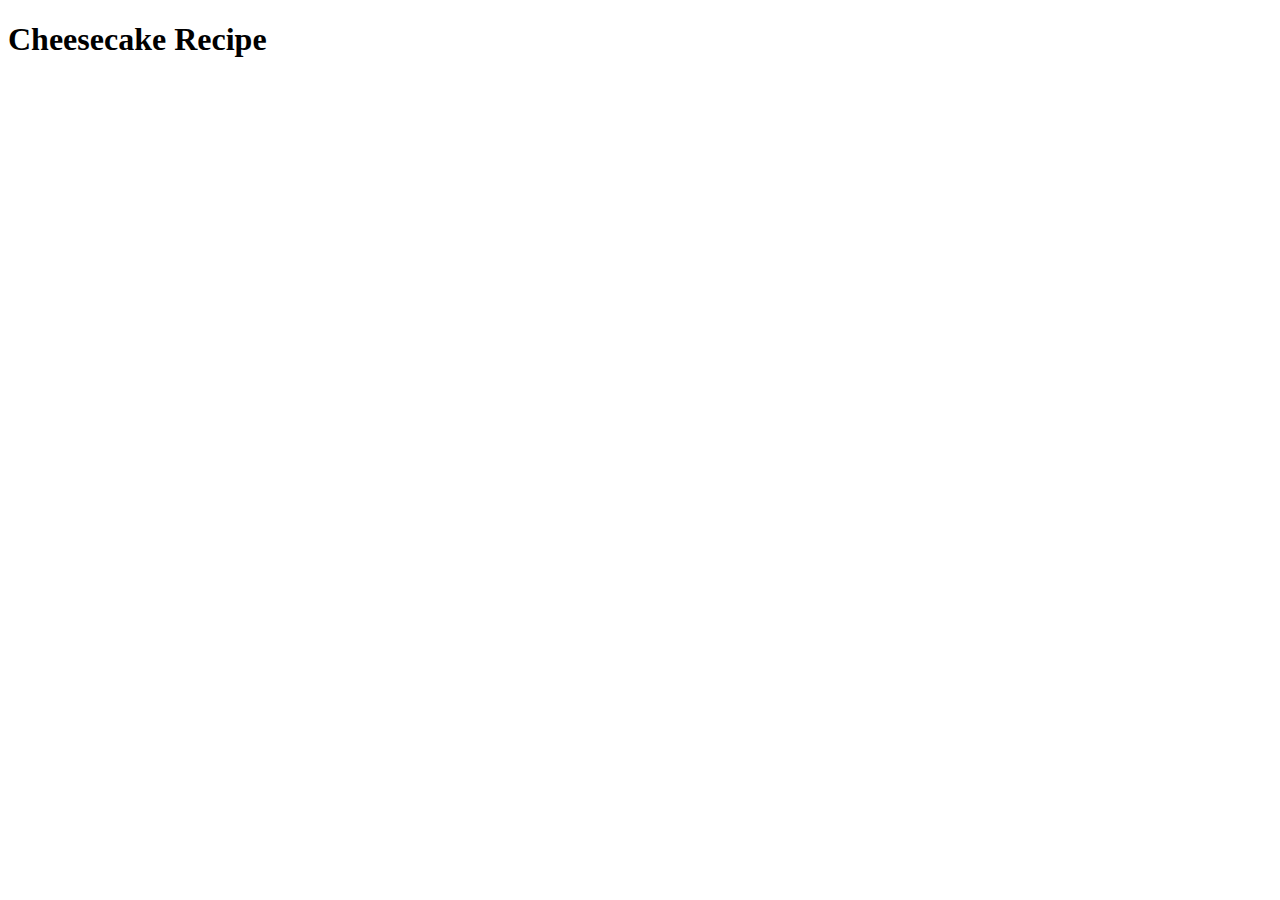
==== recipes/cheesecake.html @ 75663f74 "Added cheesecake recipe file, modified index.html file to include link to cheesecake recipe" ====
<!DOCTYPE html>

<html lang="em">
    <head>
        <meta charset="UTF-8">
        <title>Cheesecake Recipe</title>
    </head>
    <body>
        <h1>
            Cheesecake Recipe
        </h1>
    </body>
</html>
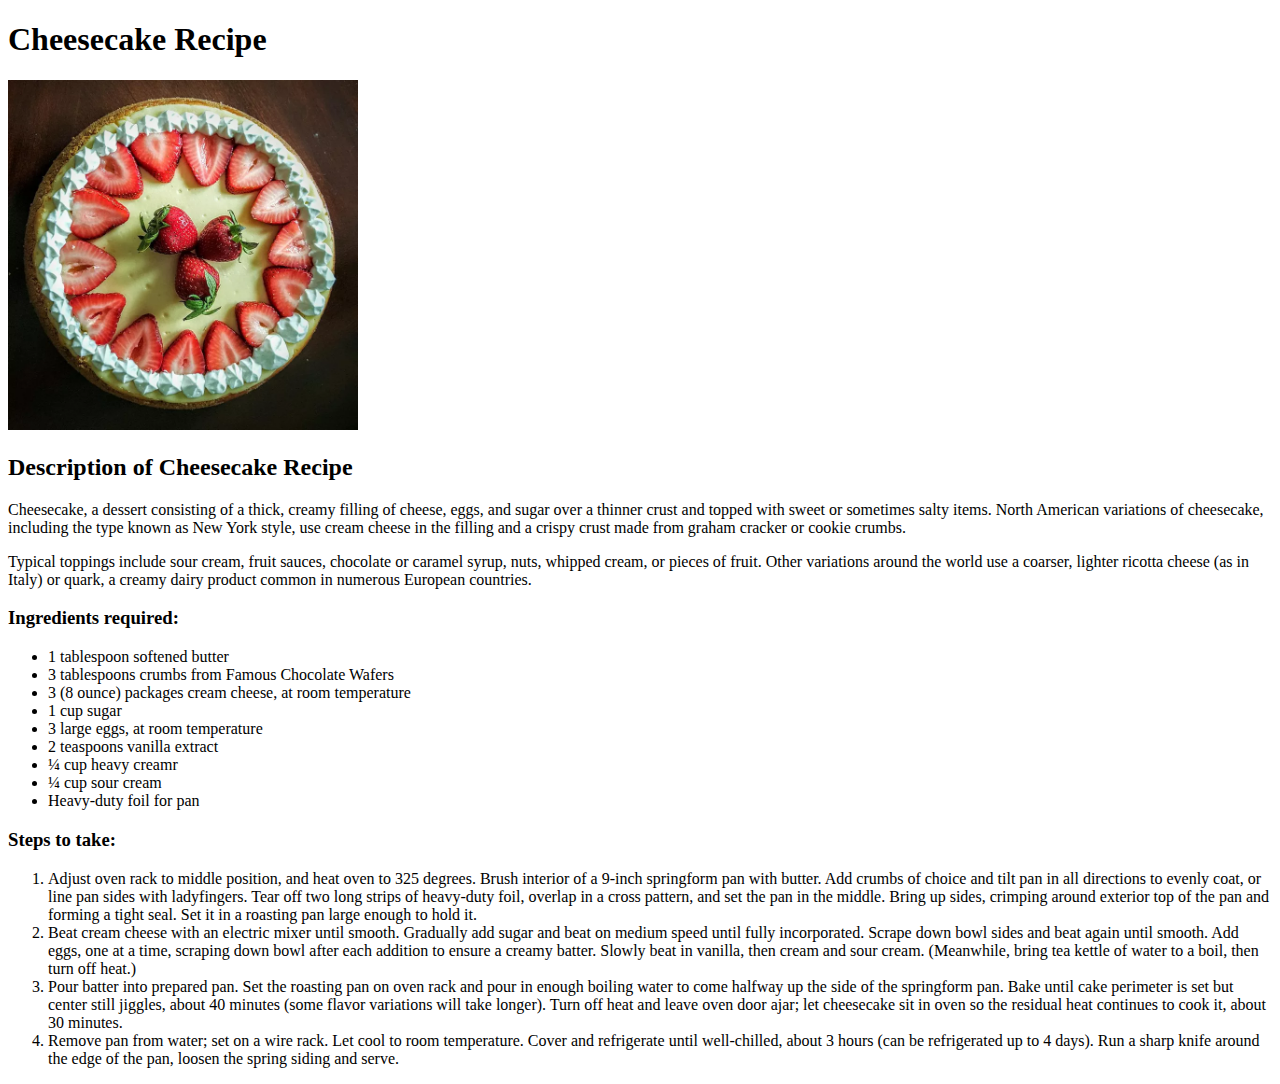
==== commit e0e20f81: "Iteration 3: Edited Cheesecake recipe file with description, ingredients, steps. Added cheesecake im" ====
--- a/recipes/cheesecake.html
+++ b/recipes/cheesecake.html
@@ -9,5 +9,38 @@
         <h1>
             Cheesecake Recipe
         </h1>
+        <img src="../images/cheesecake.webp" alt="Cheesecake" width="350" height="350">
+        <h2>
+            Description of Cheesecake Recipe
+        </h2>
+        <p>
+            Cheesecake, a dessert consisting of a thick, creamy filling of cheese, eggs, and sugar over a thinner crust and topped with sweet or sometimes salty items. North American variations of cheesecake, including the type known as New York style, use cream cheese in the filling and a crispy crust made from graham cracker or cookie crumbs.
+        </p>
+        <p>
+            Typical toppings include sour cream, fruit sauces, chocolate or caramel syrup, nuts, whipped cream, or pieces of fruit. Other variations around the world use a coarser, lighter ricotta cheese (as in Italy) or quark, a creamy dairy product common in numerous European countries.
+        </p>
+        <h3>
+            Ingredients required:
+        </h3>
+        <ul>
+            <li>1 tablespoon softened butter</li>
+            <li>3 tablespoons crumbs from Famous Chocolate Wafers</li>
+            <li>3 (8 ounce) packages cream cheese, at room temperature</li>
+            <li>1 cup sugar</li>
+            <li>3 large eggs, at room temperature</li>
+            <li>2 teaspoons vanilla extract</li>
+            <li>¼ cup heavy creamr</li>
+            <li>¼ cup sour cream</li>
+            <li>Heavy-duty foil for pan</li>
+        </ul>
+        <h3>
+            Steps to take:
+        </h3>
+        <ol>
+            <li>Adjust oven rack to middle position, and heat oven to 325 degrees. Brush interior of a 9-inch springform pan with butter. Add crumbs of choice and tilt pan in all directions to evenly coat, or line pan sides with ladyfingers. Tear off two long strips of heavy-duty foil, overlap in a cross pattern, and set the pan in the middle. Bring up sides, crimping around exterior top of the pan and forming a tight seal. Set it in a roasting pan large enough to hold it.</li>
+            <li>Beat cream cheese with an electric mixer until smooth. Gradually add sugar and beat on medium speed until fully incorporated. Scrape down bowl sides and beat again until smooth. Add eggs, one at a time, scraping down bowl after each addition to ensure a creamy batter. Slowly beat in vanilla, then cream and sour cream. (Meanwhile, bring tea kettle of water to a boil, then turn off heat.)</li>
+            <li>Pour batter into prepared pan. Set the roasting pan on oven rack and pour in enough boiling water to come halfway up the side of the springform pan. Bake until cake perimeter is set but center still jiggles, about 40 minutes (some flavor variations will take longer). Turn off heat and leave oven door ajar; let cheesecake sit in oven so the residual heat continues to cook it, about 30 minutes.</li>
+            <li>Remove pan from water; set on a wire rack. Let cool to room temperature. Cover and refrigerate until well-chilled, about 3 hours (can be refrigerated up to 4 days). Run a sharp knife around the edge of the pan, loosen the spring siding and serve.</li>
+        </ol>
     </body>
 </html>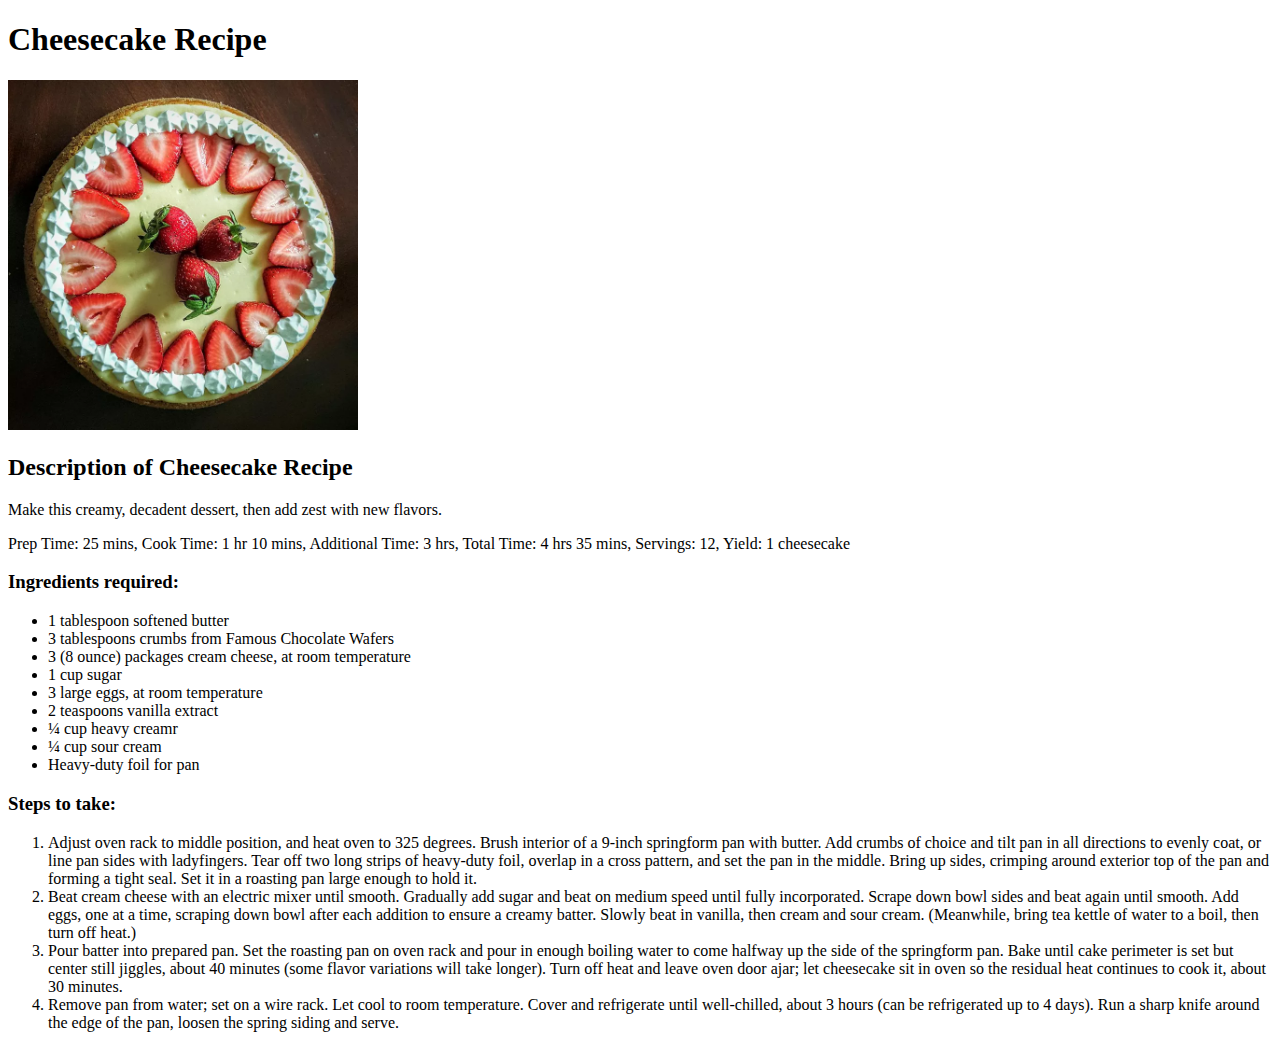
==== commit 945a7fec: "Added steak image, added steak recipe file, modified index file to add link to steak recipe file" ====
--- a/recipes/cheesecake.html
+++ b/recipes/cheesecake.html
@@ -14,10 +14,12 @@
             Description of Cheesecake Recipe
         </h2>
         <p>
-            Cheesecake, a dessert consisting of a thick, creamy filling of cheese, eggs, and sugar over a thinner crust and topped with sweet or sometimes salty items. North American variations of cheesecake, including the type known as New York style, use cream cheese in the filling and a crispy crust made from graham cracker or cookie crumbs.
+            Make this creamy, decadent dessert, then add zest with new flavors.
         </p>
         <p>
-            Typical toppings include sour cream, fruit sauces, chocolate or caramel syrup, nuts, whipped cream, or pieces of fruit. Other variations around the world use a coarser, lighter ricotta cheese (as in Italy) or quark, a creamy dairy product common in numerous European countries.
+            Prep Time: 25 mins, Cook Time: 1 hr 10 mins,
+            Additional Time: 3 hrs, Total Time: 4 hrs 35 mins,
+            Servings: 12, Yield: 1 cheesecake
         </p>
         <h3>
             Ingredients required:
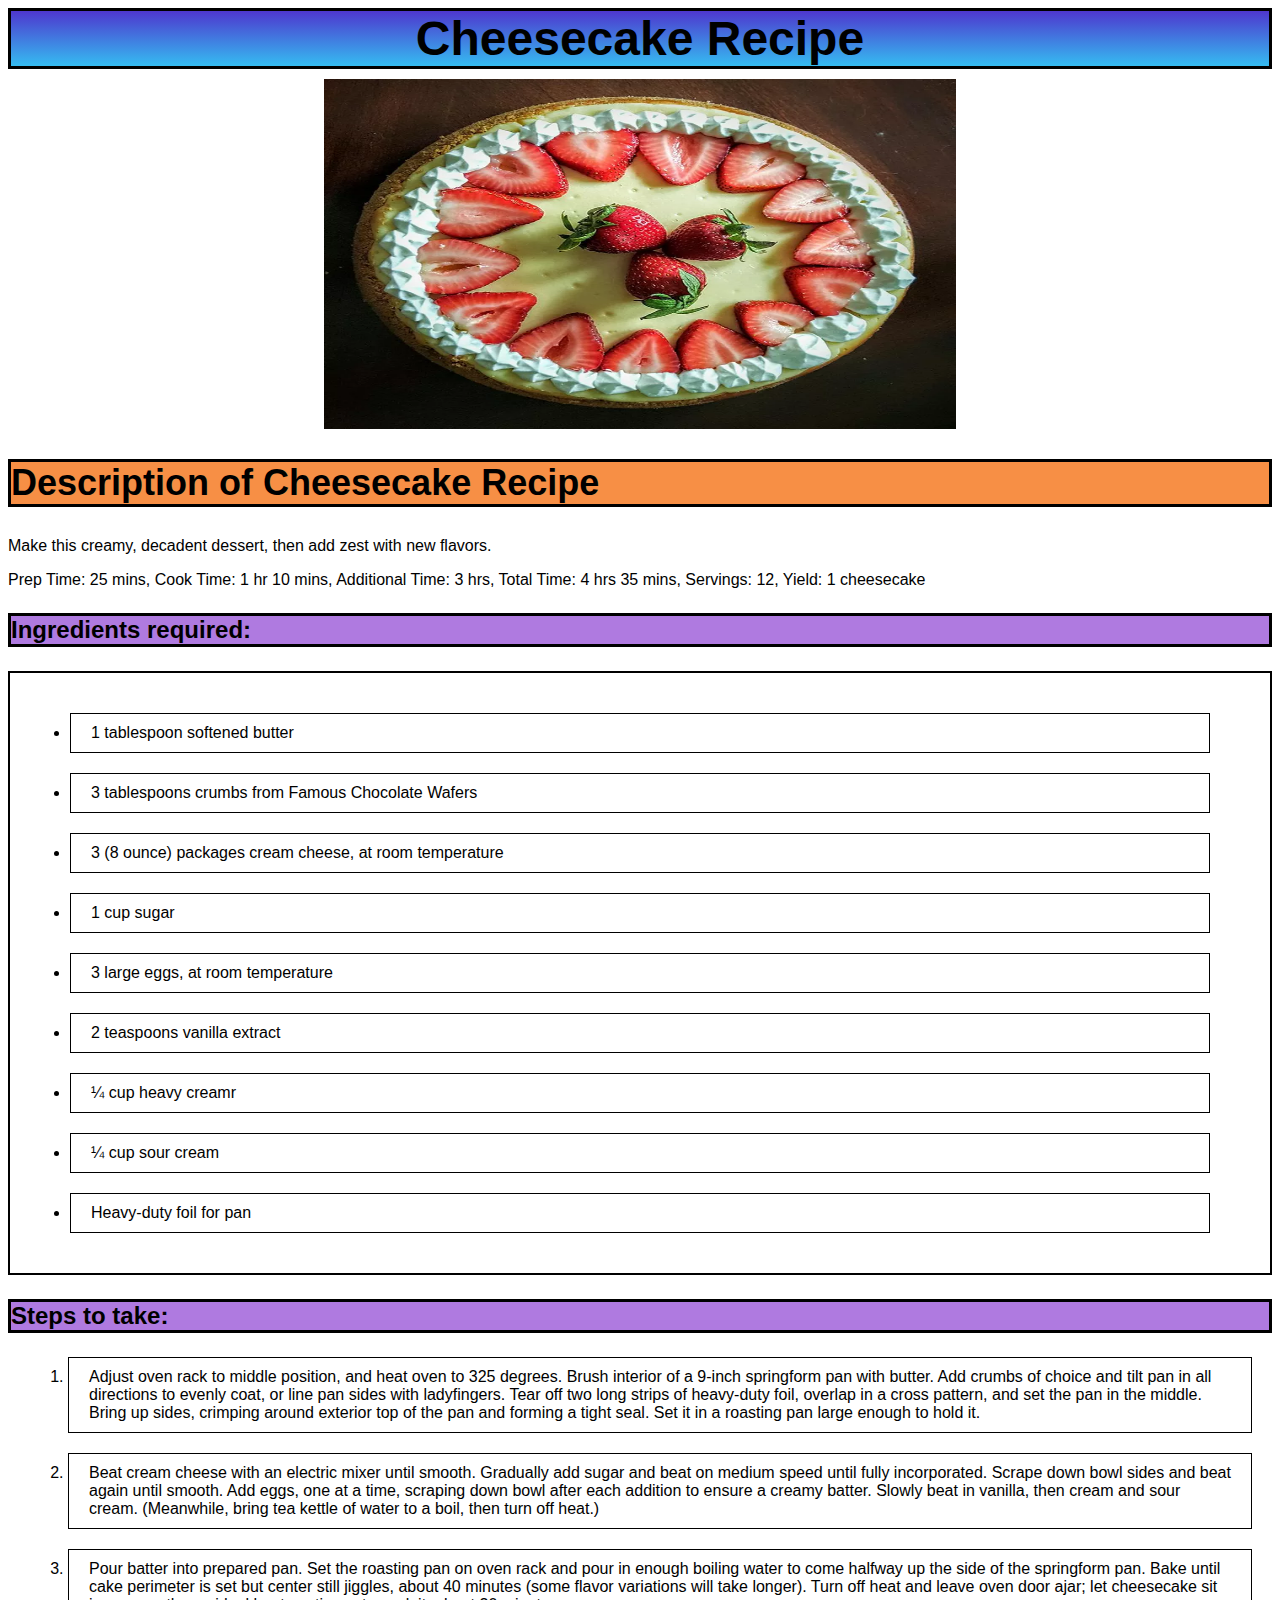
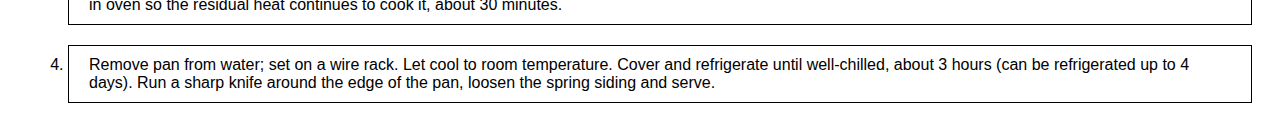
==== commit b4c47824: "Edited Main Page styles" ====
--- a/recipes/cheesecake.html
+++ b/recipes/cheesecake.html
@@ -4,16 +4,18 @@
     <head>
         <meta charset="UTF-8">
         <title>Cheesecake Recipe</title>
+        <link rel="stylesheet" href="../styles.css">
+
     </head>
     <body>
-        <h1>
+        <h1 class="recipe-header">
             Cheesecake Recipe
         </h1>
         <img src="../images/cheesecake.webp" alt="Cheesecake" width="350" height="350">
         <h2>
             Description of Cheesecake Recipe
         </h2>
-        <p>
+        <p class="description">
             Make this creamy, decadent dessert, then add zest with new flavors.
         </p>
         <p>
--- a/styles.css
+++ b/styles.css
@@ -0,0 +1,90 @@
+* {
+    font-family: Helvetica, sans-serif;
+    font-size: 16px;
+}
+
+.main-container {
+    width: 800px;
+    border: 5px solid black;
+    padding: 20px;
+    margin: 20px auto;
+    background-color: azure;
+}
+
+.main-header,
+.recipe-header {
+    border: 3px solid black;
+    font-size: 48px;
+    text-align: center;
+    margin-top: 0px;
+    margin-bottom: 10px;
+}
+
+.main-header {
+    background-image: linear-gradient(to right, rgb(231, 154, 154), rgb(223, 223, 135));
+    padding: 8px;
+}
+
+.recipe-header {
+    background-image: linear-gradient(rgb(78, 55, 206), rgb(53, 188, 241));
+}
+
+
+h2 {
+    font-size: 36px;
+    background-color: rgb(247, 143, 69);
+    border-style: solid;
+}
+
+h3 {
+    font-size: 24px;
+    background-color: rgb(175, 122, 224);
+    border-style: solid;
+}
+
+img {
+    display: block;
+    margin-left: auto;
+    margin-right: auto;
+    width: 50%;
+}
+
+ul {
+    list-style-type: disc ;
+    border: 2px solid black;
+    padding: 20px 40px;
+    margin-top: 10px;
+    margin-bottom: 0px;
+
+}
+
+li {
+    border: 1px solid black;
+    padding: 10px 20px;
+    margin: 20px;
+}
+
+a {
+    font-family: cursive;
+    font-size: 20px;
+}
+
+a#cheesecake {
+    color: darkred;
+}
+
+a#steak {
+    color: rgb(139, 69, 19);
+}
+
+a#salad {
+    color: darkgreen;
+}
+
+#choose {
+    font-size: 24px;
+    text-align: center;
+    padding: 8px;
+    border: 2px dotted black;
+    background-color: peachpuff;
+}